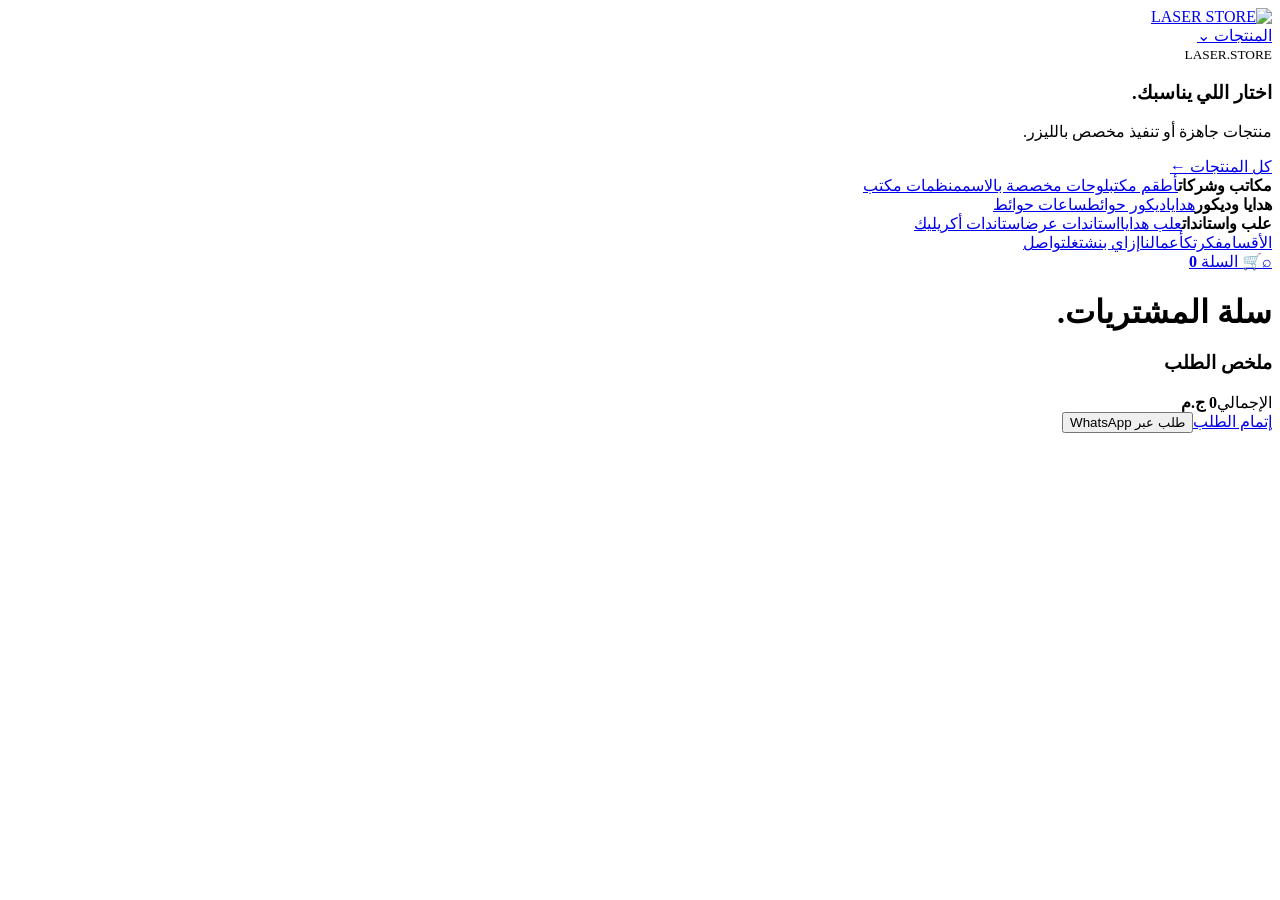
==== cart.html @ 3e362495 "Add files via upload" ====
<!doctype html><html lang="ar" dir="rtl"><head><meta charset="utf-8"><meta name="viewport" content="width=device-width,initial-scale=1"><title>السلة — Laser Store</title><link rel="stylesheet" href="css/style.css"></head><body><header class="header"><div class="container nav"><a class="brand" href="index.html"><img class="web-logo" src="assets/logo-web.png" alt="LASER STORE"></a><nav class="menu"><div class="mega-wrap"><a class="mega-toggle" href="products.html">المنتجات <span>⌄</span></a><div class="mega-menu"><div class="mega-intro"><small>LASER.STORE</small><h3>اختار اللي يناسبك.</h3><p>منتجات جاهزة أو تنفيذ مخصص بالليزر.</p><a href="products.html">كل المنتجات ←</a></div><div class="mega-col"><b>مكاتب وشركات</b><a href="products.html?category=office&sub=desk">أطقم مكتب</a><a href="products.html?category=office&sub=name">لوحات مخصصة بالاسم</a><a href="products.html?category=office&sub=organizer">منظمات مكتب</a></div><div class="mega-col"><b>هدايا وديكور</b><a href="products.html?category=gifts">هدايا</a><a href="products.html?category=decor&sub=wall">ديكور حوائط</a><a href="products.html?category=decor&sub=clock">ساعات حوائط</a></div><div class="mega-col"><b>علب واستاندات</b><a href="products.html?category=boxes">علب هدايا</a><a href="products.html?category=stands&sub=display">استاندات عرض</a><a href="products.html?category=stands&sub=acrylic">استاندات أكريليك</a></div></div></div><a href="categories.html">الأقسام</a><a href="custom.html">فكرتك</a><a href="work.html">أعمالنا</a><a href="index.html#process">إزاي بنشتغل</a><a href="contact.html">تواصل</a></nav><div class="nav-actions"><a class="icon-link" href="products.html" aria-label="بحث">⌕</a><a class="cart-btn" href="cart.html">🛒 <span>السلة</span> <b id="cartCount">0</b></a></div></div></header>

<main class="section"><div class="container cart-page"><div><h1 class="section-title">سلة المشتريات.</h1><div id="cartItems"></div></div><aside class="cart-summary"><h3>ملخص الطلب</h3><div class="total"><span>الإجمالي</span><b id="cartTotal">0 ج.م</b></div><a class="btn primary full" href="checkout.html">إتمام الطلب</a><button class="btn light full" onclick="checkoutWhatsApp()">طلب عبر WhatsApp</button></aside></div></main><div class="cart-overlay" id="cartOverlay"></div><script src="js/products.js"></script><script src="js/main.js"></script><script>document.addEventListener('DOMContentLoaded',renderCart)</script></body></html>
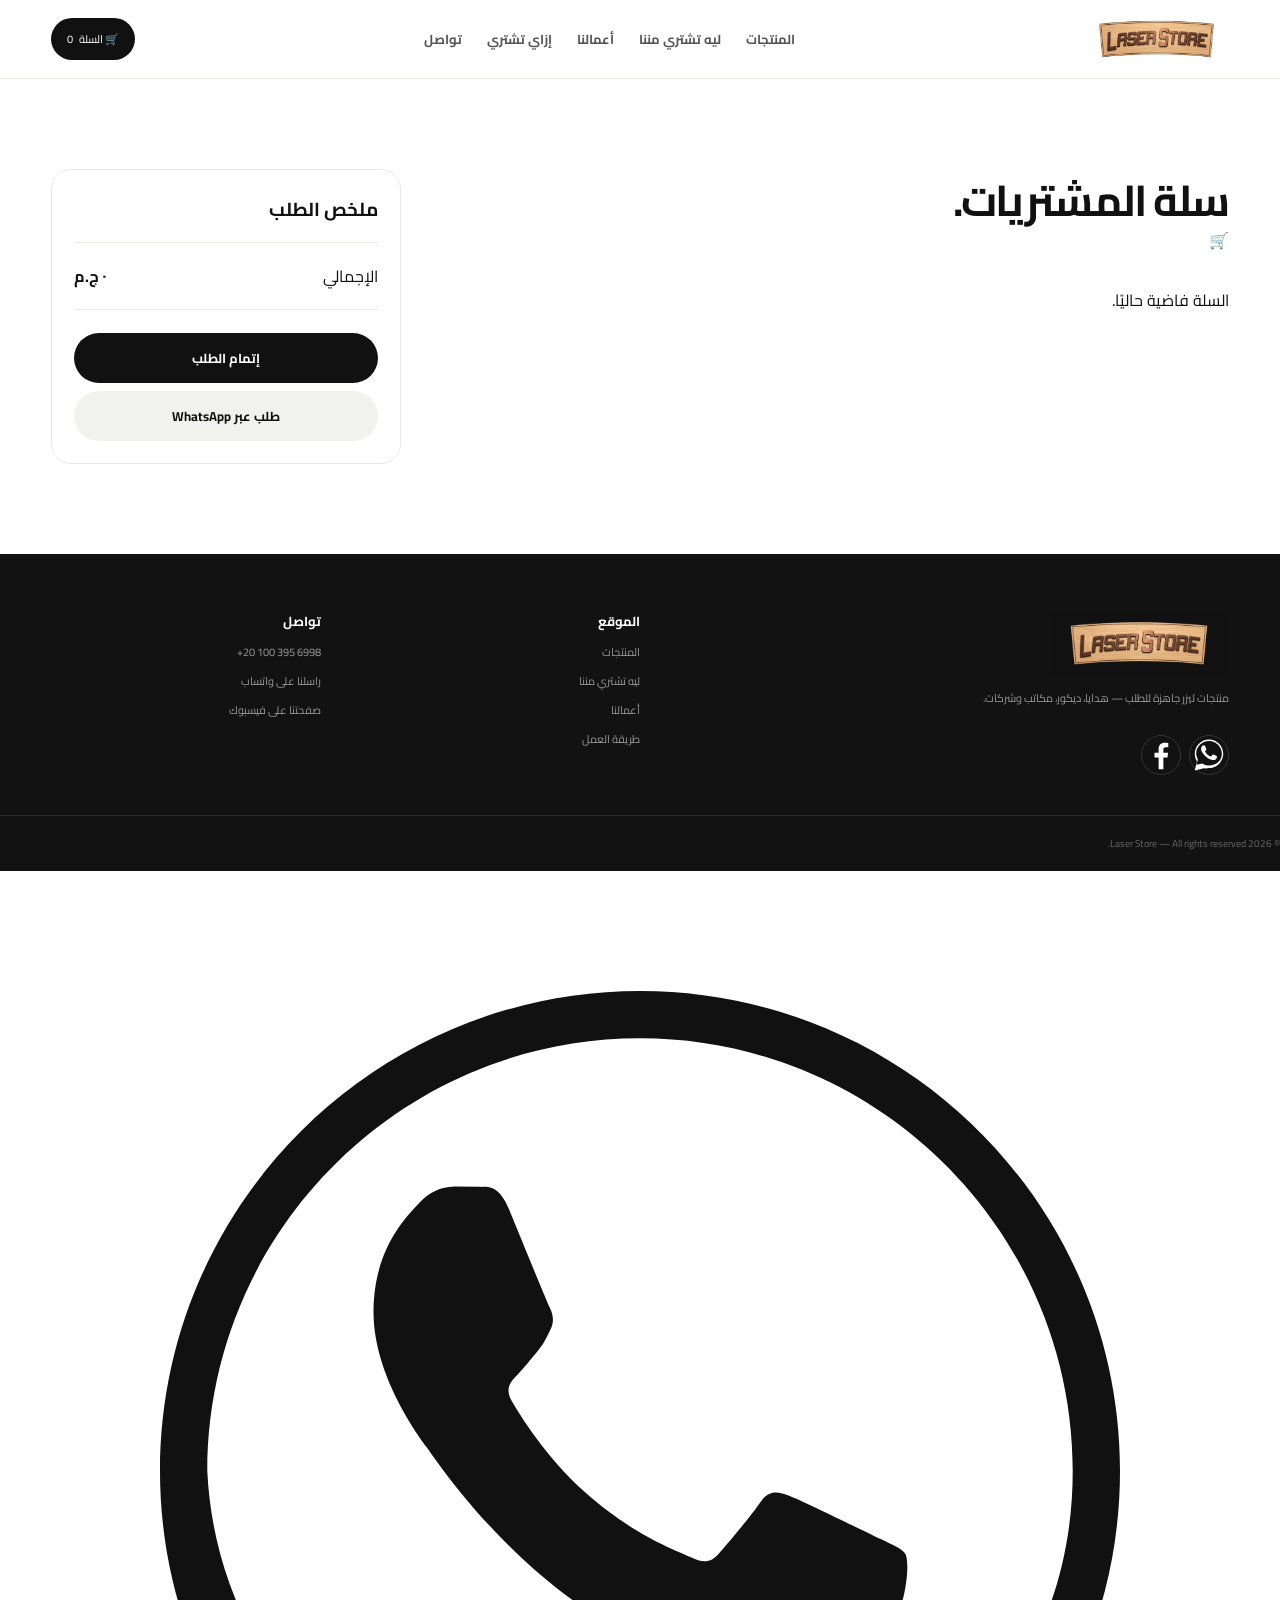
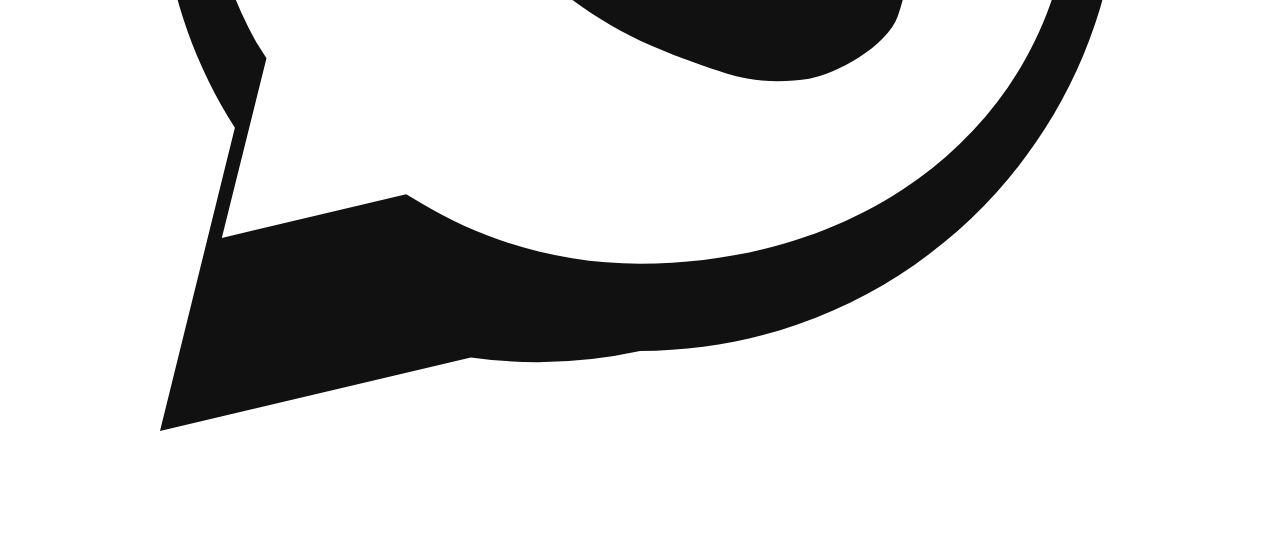
==== commit 78c6eb0d: "Add files via upload" ====
--- a/cart.html
+++ b/cart.html
@@ -1,3 +1 @@
-<!doctype html><html lang="ar" dir="rtl"><head><meta charset="utf-8"><meta name="viewport" content="width=device-width,initial-scale=1"><title>السلة — Laser Store</title><link rel="stylesheet" href="css/style.css"></head><body><header class="header"><div class="container nav"><a class="brand" href="index.html"><img class="web-logo" src="assets/logo-web.png" alt="LASER STORE"></a><nav class="menu"><div class="mega-wrap"><a class="mega-toggle" href="products.html">المنتجات <span>⌄</span></a><div class="mega-menu"><div class="mega-intro"><small>LASER.STORE</small><h3>اختار اللي يناسبك.</h3><p>منتجات جاهزة أو تنفيذ مخصص بالليزر.</p><a href="products.html">كل المنتجات ←</a></div><div class="mega-col"><b>مكاتب وشركات</b><a href="products.html?category=office&sub=desk">أطقم مكتب</a><a href="products.html?category=office&sub=name">لوحات مخصصة بالاسم</a><a href="products.html?category=office&sub=organizer">منظمات مكتب</a></div><div class="mega-col"><b>هدايا وديكور</b><a href="products.html?category=gifts">هدايا</a><a href="products.html?category=decor&sub=wall">ديكور حوائط</a><a href="products.html?category=decor&sub=clock">ساعات حوائط</a></div><div class="mega-col"><b>علب واستاندات</b><a href="products.html?category=boxes">علب هدايا</a><a href="products.html?category=stands&sub=display">استاندات عرض</a><a href="products.html?category=stands&sub=acrylic">استاندات أكريليك</a></div></div></div><a href="categories.html">الأقسام</a><a href="custom.html">فكرتك</a><a href="work.html">أعمالنا</a><a href="index.html#process">إزاي بنشتغل</a><a href="contact.html">تواصل</a></nav><div class="nav-actions"><a class="icon-link" href="products.html" aria-label="بحث">⌕</a><a class="cart-btn" href="cart.html">🛒 <span>السلة</span> <b id="cartCount">0</b></a></div></div></header>
-
-<main class="section"><div class="container cart-page"><div><h1 class="section-title">سلة المشتريات.</h1><div id="cartItems"></div></div><aside class="cart-summary"><h3>ملخص الطلب</h3><div class="total"><span>الإجمالي</span><b id="cartTotal">0 ج.م</b></div><a class="btn primary full" href="checkout.html">إتمام الطلب</a><button class="btn light full" onclick="checkoutWhatsApp()">طلب عبر WhatsApp</button></aside></div></main><div class="cart-overlay" id="cartOverlay"></div><script src="js/products.js"></script><script src="js/main.js"></script><script>document.addEventListener('DOMContentLoaded',renderCart)</script></body></html>
+<!doctype html><html lang="ar" dir="rtl"><head><meta charset="utf-8"><meta name="viewport" content="width=device-width,initial-scale=1"><meta name="description" content="سلة مشتريات Laser Store — راجع طلبك قبل إتمام الشراء."><link rel="icon" href="data:image/svg+xml,%3Csvg xmlns='http://www.w3.org/2000/svg' viewBox='0 0 100 100'%3E%3Crect width='100' height='100' rx='22' fill='%23ff513b'/%3E%3Ctext x='50' y='70' font-size='58' text-anchor='middle' fill='white' font-family='Arial,sans-serif' font-weight='bold'%3EL%3C/text%3E%3C/svg%3E"><title>السلة — Laser Store</title><link rel="stylesheet" href="css/style.css"></head><body><header class="header"><div class="container nav"><a href="index.html"><img class="web-logo" src="assets/logo-web.png"></a><nav class="menu"><a href="products.html">المنتجات</a><a href="custom.html">ليه تشتري مننا</a><a href="work.html">أعمالنا</a><a href="index.html#process">إزاي تشتري</a><a href="contact.html">تواصل</a></nav><a class="cart-btn" href="cart.html">🛒 السلة <span id="cartCount">0</span></a></div></header><main class="section"><div class="container cart-page"><div><h1 class="section-title">سلة المشتريات.</h1><div id="cartItems"></div></div><aside class="cart-summary"><h3>ملخص الطلب</h3><div class="total"><span>الإجمالي</span><b id="cartTotal">0 ج.م</b></div><a class="btn primary full" href="checkout.html">إتمام الطلب</a><button class="btn light full" onclick="checkoutWhatsApp()">طلب عبر WhatsApp</button></aside></div></main><div class="cart-overlay" id="cartOverlay"></div><footer><div class="container footer-grid"><div><img class="footer-logo" src="assets/logo-full.png"><p>منتجات ليزر جاهزة للطلب — هدايا، ديكور، مكاتب وشركات.</p><div class="social"><a href="https://wa.me/201003956998" target="_blank" aria-label="WhatsApp"><svg viewBox="0 0 32 32" fill="currentColor"><path d="M16.001 3C9.373 3 4 8.373 4 15c0 2.362.687 4.564 1.872 6.418L4 29l7.77-1.84A11.94 11.94 0 0 0 16.001 27C22.628 27 28 21.627 28 15S22.628 3 16.001 3zm0 21.818c-1.99 0-3.858-.55-5.456-1.505l-.39-.232-4.61 1.092 1.117-4.49-.254-.4A9.77 9.77 0 0 1 5.182 15c0-5.964 4.854-10.818 10.818-10.818S26.818 9.036 26.818 15 21.965 24.818 16.001 24.818zm5.98-8.13c-.328-.164-1.94-.957-2.24-1.066-.3-.11-.518-.164-.737.164-.219.328-.846 1.066-1.037 1.285-.19.219-.382.246-.71.082-.328-.164-1.384-.51-2.636-1.626-.975-.87-1.633-1.944-1.824-2.272-.19-.328-.02-.505.145-.669.148-.148.328-.383.492-.574.164-.191.219-.328.328-.547.109-.219.055-.41-.027-.574-.082-.164-.737-1.775-1.01-2.432-.266-.64-.536-.553-.737-.563l-.628-.011a1.21 1.21 0 0 0-.874.41c-.3.328-1.148 1.123-1.148 2.734s1.176 3.168 1.34 3.387c.164.219 2.315 3.534 5.61 4.955.784.338 1.396.54 1.873.691.787.25 1.503.215 2.07.13.631-.094 1.94-.793 2.213-1.558.273-.766.273-1.422.191-1.558-.082-.137-.3-.219-.628-.383z"/></svg></a><a href="https://www.facebook.com/profile.php?id=61594178680676" target="_blank" aria-label="Facebook"><svg viewBox="0 0 24 24" fill="currentColor"><path d="M13.5 21v-7.5h2.6l.4-3h-3V8.6c0-.9.3-1.5 1.5-1.5h1.6V4.4c-.3 0-1.2-.1-2.3-.1-2.3 0-3.8 1.4-3.8 3.9v2.3H7.9v3h2.6V21h3z"/></svg></a></div></div><div><h4>الموقع</h4><a href="products.html">المنتجات</a><a href="custom.html">ليه تشتري مننا</a><a href="work.html">أعمالنا</a><a href="index.html#process">طريقة العمل</a></div><div><h4>تواصل</h4><a href="tel:+201003956998" dir="ltr" style="text-align:right">+20 100 395 6998</a><a href="https://wa.me/201003956998" target="_blank">راسلنا على واتساب</a><a href="https://www.facebook.com/profile.php?id=61594178680676" target="_blank">صفحتنا على فيسبوك</a></div></div><div class="copyright">© 2026 Laser Store — All rights reserved.</div></footer><script src="js/products.js"></script><script src="js/main.js"></script><script>document.addEventListener('DOMContentLoaded',renderCart)</script><a class="whatsapp-float" href="https://wa.me/201003956998" target="_blank" aria-label="تواصل عبر واتساب"><svg viewBox="0 0 32 32" fill="currentColor"><path d="M16.001 3C9.373 3 4 8.373 4 15c0 2.362.687 4.564 1.872 6.418L4 29l7.77-1.84A11.94 11.94 0 0 0 16.001 27C22.628 27 28 21.627 28 15S22.628 3 16.001 3zm0 21.818c-1.99 0-3.858-.55-5.456-1.505l-.39-.232-4.61 1.092 1.117-4.49-.254-.4A9.77 9.77 0 0 1 5.182 15c0-5.964 4.854-10.818 10.818-10.818S26.818 9.036 26.818 15 21.965 24.818 16.001 24.818zm5.98-8.13c-.328-.164-1.94-.957-2.24-1.066-.3-.11-.518-.164-.737.164-.219.328-.846 1.066-1.037 1.285-.19.219-.382.246-.71.082-.328-.164-1.384-.51-2.636-1.626-.975-.87-1.633-1.944-1.824-2.272-.19-.328-.02-.505.145-.669.148-.148.328-.383.492-.574.164-.191.219-.328.328-.547.109-.219.055-.41-.027-.574-.082-.164-.737-1.775-1.01-2.432-.266-.64-.536-.553-.737-.563l-.628-.011a1.21 1.21 0 0 0-.874.41c-.3.328-1.148 1.123-1.148 2.734s1.176 3.168 1.34 3.387c.164.219 2.315 3.534 5.61 4.955.784.338 1.396.54 1.873.691.787.25 1.503.215 2.07.13.631-.094 1.94-.793 2.213-1.558.273-.766.273-1.422.191-1.558-.082-.137-.3-.219-.628-.383z"/></svg></a></body></html>
--- a/css/style.css
+++ b/css/style.css
@@ -0,0 +1,15 @@
+@import url('https://fonts.googleapis.com/css2?family=Cairo:wght@400;500;600;700;800&family=Manrope:wght@500;600;700;800&display=swap');
+:root{--black:#111;--orange:#ff513b;--soft:#f6f6f2;--gray:#777;--line:#e8e8e3;--cream:#fffaf7}
+*{box-sizing:border-box;margin:0;padding:0}html{scroll-behavior:smooth}body{font-family:Cairo,sans-serif;color:var(--black);background:#fff}a{text-decoration:none;color:inherit}button{font:inherit;border:0;cursor:pointer}img{display:block}.container{width:min(1240px,92%);margin:auto}
+.header{position:sticky;top:0;z-index:100;background:#fffffff5;backdrop-filter:blur(14px);border-bottom:1px solid var(--line)}.nav{min-height:78px;display:flex;align-items:center;justify-content:space-between;gap:24px}.brand{display:flex;align-items:center}.web-logo{width:145px;height:54px;object-fit:contain}.menu{display:flex;align-items:center;gap:25px;color:#555;font-size:13px;font-weight:700}.menu>a:hover,.mega-toggle:hover{color:var(--orange)}.nav-actions{display:flex;align-items:center;gap:8px}.icon-link{width:40px;height:40px;border:1px solid var(--line);border-radius:50%;display:grid;place-items:center;font-size:20px}.cart-btn{background:var(--black);color:#fff;border-radius:50px;padding:11px 16px;font-size:11px;display:flex;align-items:center;gap:6px}.cart-btn b{background:var(--orange);border-radius:50%;min-width:20px;height:20px;display:grid;place-items:center;font:800 10px Manrope}.mega-wrap{position:relative}.mega-toggle{display:flex;align-items:center;gap:5px}.mega-menu{position:absolute;top:42px;right:50%;transform:translate(50%,8px);width:min(820px,calc(100vw - 30px));background:#fff;border:1px solid var(--line);border-radius:22px;box-shadow:0 25px 70px #00000018;padding:24px;display:grid;grid-template-columns:1.35fr 1fr 1fr 1fr;gap:18px;opacity:0;visibility:hidden;transition:.2s}.mega-menu.open,.mega-wrap:hover .mega-menu{opacity:1;visibility:visible;transform:translate(50%,0)}.mega-intro{background:var(--soft);border-radius:16px;padding:20px}.mega-intro small,.mega-col b{font-size:10px;color:var(--orange);font-weight:800}.mega-intro h3{font-size:22px;margin:8px 0}.mega-intro p{font-size:10px;color:#888;line-height:1.8}.mega-intro>a{display:inline-block;margin-top:14px;font-size:10px;font-weight:800}.mega-col{display:flex;flex-direction:column;gap:10px;padding:6px}.mega-col>b{color:#111;font-size:13px}.mega-col a{font-size:11px;color:#777}.mega-col a:hover{color:var(--orange)}
+.hero{padding:70px 0 90px}.hero-grid{direction:ltr;display:grid;grid-template-columns:1fr 1fr;gap:70px;align-items:center}.hero-copy{direction:rtl;text-align:right}.hero-media{direction:rtl}.eyebrow{display:inline-flex;background:#f1f1ed;padding:7px 14px;border-radius:50px;font-size:12px;font-weight:700}.hero h1{font-size:clamp(50px,6vw,82px);line-height:1.04;letter-spacing:-3px;margin:22px 0}.hero h1 span,.number{color:var(--orange)}.hero-text,.section-desc{color:var(--gray);line-height:1.9}.hero-text{max-width:570px;margin-bottom:28px}.buttons{display:flex;gap:12px;flex-wrap:wrap}.btn{display:inline-flex;align-items:center;justify-content:center;padding:13px 23px;border-radius:50px;font-size:13px;font-weight:700;transition:.22s}.primary{background:var(--black);color:#fff}.primary:hover{background:var(--orange);transform:translateY(-1px)}.light{background:#f1f1ed;color:var(--black)}.light:hover{background:#fff;transform:translateY(-1px)}.hero-points{display:flex;gap:18px;flex-wrap:wrap;margin-top:25px;color:#777;font-size:10px}.hero-slider{aspect-ratio:1;border-radius:28px;overflow:hidden;position:relative;background:#eee}.slide{position:absolute;inset:0;opacity:0;transition:.55s}.slide.active{opacity:1}.slide img{width:100%;height:100%;object-fit:cover}.slide>span{position:absolute;right:18px;bottom:18px;background:#fff;padding:8px 13px;border-radius:50px;font-size:10px;font-weight:800}.slider-btn{position:absolute;top:50%;transform:translateY(-50%);width:42px;height:42px;border-radius:50%;background:#fff;box-shadow:0 5px 20px #0002;z-index:3;font-size:20px;display:grid;place-items:center;line-height:1}.slider-prev{left:18px}.slider-next{right:18px}.slider-dots{position:absolute;bottom:18px;left:50%;transform:translateX(-50%);display:flex;gap:6px;z-index:3}.dot{width:7px;height:7px;border-radius:50%;background:#fff8;border:1px solid #fff;padding:0}.dot.active{background:#fff;width:18px;border-radius:8px}
+.section{padding:90px 0}.soft{background:var(--soft)}.page-hero{padding:70px 0}.section-head{display:flex;justify-content:space-between;align-items:end;gap:35px;margin-bottom:30px}.section-head>a,.text-link{font-size:11px;font-weight:800}.section-head>a:hover,.text-link:hover{color:var(--orange)}.section-title{font-size:43px;letter-spacing:-1.7px;line-height:1.15;margin-top:7px}.section-desc{max-width:550px}.category-cards{display:grid;grid-template-columns:repeat(5,1fr);gap:12px}.category-cards a{background:#fff;border:1px solid var(--line);border-radius:18px;padding:22px;min-height:180px;display:flex;flex-direction:column;justify-content:space-between;transition:.25s}.category-cards a:hover{transform:translateY(-4px);box-shadow:0 15px 35px #0000000d}.category-cards b{font:700 26px Manrope;color:var(--orange)}.category-cards strong{font-size:16px}.category-cards small,.category-cards span{font-size:10px;color:#888}.category-cards span{font-weight:800;color:#111;margin-top:10px}
+.products{display:grid;grid-template-columns:repeat(3,1fr);gap:18px}.product-card{background:#fff;border:1px solid var(--line);border-radius:20px;overflow:hidden;transition:.25s}.product-card:hover{transform:translateY(-5px);box-shadow:0 20px 45px #0001}.product-image{display:block;aspect-ratio:1;position:relative;overflow:hidden;background:#eee}.product-image img{width:100%;height:100%;object-fit:cover;transition:.4s}.product-card:hover img{transform:scale(1.04)}.badge{position:absolute;top:14px;right:14px;z-index:2;background:#fff;border-radius:50px;padding:7px 11px;font-size:9px}.view{position:absolute;bottom:12px;left:12px;background:#fff;border-radius:50px;padding:7px 11px;font-size:9px;font-weight:800}.product-info{padding:18px}.product-info small{color:var(--orange);font-size:9px;font-weight:800}.product-info h3{font-size:17px;margin:5px 0}.product-info p{font-size:11px;color:#888}.product-bottom{display:flex;align-items:center;justify-content:space-between;margin-top:15px}.product-bottom strong{font:800 17px Manrope}.add-btn{background:#111;color:#fff;border-radius:50px;padding:9px 14px;font-size:10px;font-weight:800}.add-btn:hover{background:var(--orange)}
+.category-block{padding:38px 0;border-bottom:1px solid var(--line)}.category-block:last-child{border-bottom:0}.category-block .section-head{margin-bottom:18px}.sub-links{display:flex;gap:8px;flex-wrap:wrap;margin-bottom:18px}.sub-links a{background:#fff;border:1px solid var(--line);border-radius:50px;padding:8px 13px;font-size:10px;font-weight:700}.sub-links a:hover{border-color:#ffb6a6;background:#fff5f2}
+.idea{padding:90px 0}.idea-box{background:#171717;color:#fff;border-radius:30px;padding:60px;display:grid;grid-template-columns:1fr .75fr;gap:60px;align-items:center}.idea-box h2{font-size:clamp(40px,5vw,62px);line-height:1.1;margin:15px 0}.idea-box h2 span{color:var(--orange)}.idea-box p{color:#aaa;line-height:1.9}.idea-box>.light{background:#f6f2ed}.idea-card{background:#242424;border:1px solid #333;border-radius:20px;padding:28px}.idea-card>b{display:flex;width:46px;height:46px;border-radius:50%;background:#f5eee8;color:#111;align-items:center;justify-content:center}.idea-card h3{font-size:22px;margin-top:18px}.idea-card p{margin:8px 0 20px}.wa-order{display:inline-flex;background:#f5eee8;color:#111;padding:11px 16px;border-radius:50px;font-size:11px;font-weight:800}.process{display:grid;grid-template-columns:repeat(4,1fr);gap:1px;background:var(--line);margin-top:30px}.process>div{background:#fff;padding:28px;min-height:190px}.process b{color:var(--orange);font-family:Manrope}.process h3{margin:28px 0 8px}.process p{font-size:11px;color:#888}.work-grid{display:grid;grid-template-columns:1.4fr .8fr;grid-template-rows:240px 240px;gap:14px}.work-grid a{position:relative;overflow:hidden;border-radius:20px}.work-grid a:first-child{grid-row:span 2}.work-grid img{width:100%;height:100%;object-fit:cover;transition:.4s}.work-grid a:hover img{transform:scale(1.05);filter:brightness(.72)}.work-grid span{position:absolute;right:15px;bottom:15px;background:#fff;border-radius:50px;padding:8px 12px;font-size:10px;font-weight:800}
+.footer-grid{display:grid;grid-template-columns:2fr 1fr 1fr;gap:50px;padding:55px 0 40px}footer{background:#121212;color:#fff}.footer-logo{width:180px;height:70px;object-fit:contain}.footer-grid p,.footer-grid span,.footer-grid a{display:block;color:#999;font-size:11px;margin-top:9px}.footer-grid h4{font-size:13px}.social{display:flex;gap:8px;margin-top:18px}.social a{width:40px;height:40px;border:1px solid #333;border-radius:50%;display:flex;align-items:center;justify-content:center;font-family:Manrope;color:#fff}.copyright{border-top:1px solid #292929;padding:18px 0;color:#666;font-size:10px}
+.toolbar{display:flex;gap:10px;margin-bottom:20px}.toolbar input,.toolbar select{border:1px solid var(--line);background:#fff;border-radius:50px;padding:12px 17px;outline:0}.toolbar input{flex:1}.toolbar select{min-width:200px}.categories,.subcategories{display:flex;gap:8px;flex-wrap:wrap;margin-bottom:12px}.category,.subcategory{border:1px solid var(--line);background:#fff;border-radius:50px;padding:9px 16px;font-size:10px;font-weight:800}.category.active{background:#111;color:#fff}.subcategory.active{background:#ffe9e3;border-color:#ffb6a6}.empty{text-align:center;padding:70px;color:#888}
+.product-main{padding-top:35px}.breadcrumbs{font-size:11px;color:#888;margin-bottom:25px;display:flex;gap:8px;flex-wrap:wrap}.detail{display:grid;grid-template-columns:1fr 1fr;direction:ltr;gap:70px;align-items:start}.detail-image,.detail-copy{direction:rtl}.detail-image{aspect-ratio:1;border-radius:25px;overflow:hidden;background:#eee}.detail-image img{width:100%;height:100%;object-fit:cover}.detail-copy h1{font-size:46px;line-height:1.15;margin:10px 0}.detail-copy>small{color:var(--orange);font-weight:800}.stars{letter-spacing:3px;font-size:12px}.stars span{letter-spacing:0;color:#888;margin-right:10px}.detail-price{display:block;font:800 25px Manrope;margin:25px 0 15px}.detail-copy>p{color:#777;line-height:2}.specs{display:grid;grid-template-columns:repeat(3,1fr);gap:8px;margin:25px 0}.specs span{background:var(--soft);padding:12px;border-radius:12px;font-size:9px;color:#999}.specs b{display:block;color:#111;font-size:11px;margin-top:5px}.purchase{display:flex;gap:10px;align-items:center}.qty{display:flex;align-items:center;justify-content:center;direction:ltr;border:1px solid var(--line);border-radius:50px;overflow:hidden;height:46px}.qty button{width:42px;height:100%;background:#fff;font-size:21px}.qty b{min-width:38px;text-align:center;font-family:Manrope}.purchase .primary{flex:1}.detail-copy .wa-order{margin-top:12px}.detail-note{margin-top:16px;background:var(--soft);padding:13px;border-radius:13px;color:#777;font-size:10px;line-height:1.8}.related-section{padding-bottom:0}
+.cart-page,.checkout{display:grid;grid-template-columns:1fr 350px;gap:25px}.cart-item{display:flex;align-items:center;gap:15px;border-bottom:1px solid var(--line);padding:15px 0}.cart-item img{width:95px;height:95px;object-fit:cover;border-radius:14px}.cart-item-info{flex:1}.cart-item-info small,.cart-item-info b{display:block}.cart-item-info small{color:#888;margin:5px 0}.remove{background:none;color:#b44;font-size:20px}.cart-summary{border:1px solid var(--line);border-radius:20px;padding:22px;height:max-content;position:sticky;top:100px}.total{display:flex;justify-content:space-between;border-top:1px solid var(--line);border-bottom:1px solid var(--line);padding:18px 0;margin:15px 0}.full{width:100%;margin-top:8px}.checkout form{border:1px solid var(--line);border-radius:20px;padding:28px}.checkout label{display:block;font-size:11px;font-weight:800;margin-top:15px}.checkout input,.checkout textarea,.idea-form input,.idea-form textarea{display:block;width:100%;margin-top:6px;border:1px solid var(--line);border-radius:11px;padding:12px;outline:0}.checkout textarea,.idea-form textarea{min-height:110px;resize:vertical}.note{background:var(--soft);border-radius:14px;padding:15px;margin:18px 0;font-size:11px}.note p{color:#777;line-height:1.8;margin-top:5px}.portfolio{display:grid;grid-template-columns:1.2fr .8fr .8fr;grid-auto-rows:260px;gap:15px;margin-top:30px}.portfolio figure{position:relative;overflow:hidden;border-radius:20px}.portfolio figure:first-child{grid-row:span 2}.portfolio img{width:100%;height:100%;object-fit:cover;transition:.4s}.portfolio figure:hover img{transform:scale(1.05);filter:brightness(.7)}.portfolio figcaption{position:absolute;right:15px;bottom:15px;background:#fff;padding:8px 13px;border-radius:50px;font-size:10px;font-weight:800}.contact-grid{display:grid;grid-template-columns:repeat(4,1fr);gap:15px;margin-top:35px}.contact-grid a{border:1px solid var(--line);border-radius:20px;padding:25px}.contact-grid b{display:flex;width:48px;height:48px;background:var(--soft);border-radius:50%;align-items:center;justify-content:center;font:700 20px Manrope;margin-bottom:22px}.contact-grid p{font-size:11px;color:#888}.toast{position:fixed;bottom:25px;right:50%;transform:translateX(50%);background:#111;color:#fff;padding:12px 20px;border-radius:50px;opacity:0;transition:.25s;z-index:300;font-size:11px}.toast.show{opacity:1}
+@media(max-width:900px){.nav{min-height:72px}.menu{gap:14px}.mega-menu{grid-template-columns:1fr 1fr}.hero-grid,.detail,.cart-page,.checkout{grid-template-columns:1fr;gap:35px}.hero-grid{direction:ltr}.hero-copy{order:2}.hero-media{order:1}.category-cards{grid-template-columns:repeat(3,1fr)}.products{grid-template-columns:repeat(2,1fr)}.process{grid-template-columns:repeat(2,1fr)}.idea-box{grid-template-columns:1fr;padding:40px 25px}.footer-grid{grid-template-columns:1fr 1fr}.contact-grid{grid-template-columns:1fr 1fr}}
+@media(max-width:650px){.menu{display:none}.web-logo{width:125px}.nav-actions .icon-link{display:none}.mega-menu{right:auto;left:0;transform:translate(0,8px);grid-template-columns:1fr 1fr}.mega-menu.open,.mega-wrap:hover .mega-menu{transform:translate(0,0)}.hero{padding-top:35px}.hero h1{font-size:50px}.section{padding:65px 0}.section-title{font-size:35px}.section-head{align-items:start;flex-direction:column;gap:12px}.products,.category-cards,.process,.contact-grid{grid-template-columns:1fr}.toolbar{display:grid}.toolbar select{width:100%}.specs{grid-template-columns:1fr}.footer-grid{grid-template-columns:1fr}.work-grid{grid-template-columns:1fr;grid-template-rows:260px 200px 200px}.work-grid a:first-child{grid-row:auto}.detail-copy h1{font-size:38px}.purchase{flex-direction:column;align-items:stretch}.purchase .primary{width:100%}.qty{width:100%}}
